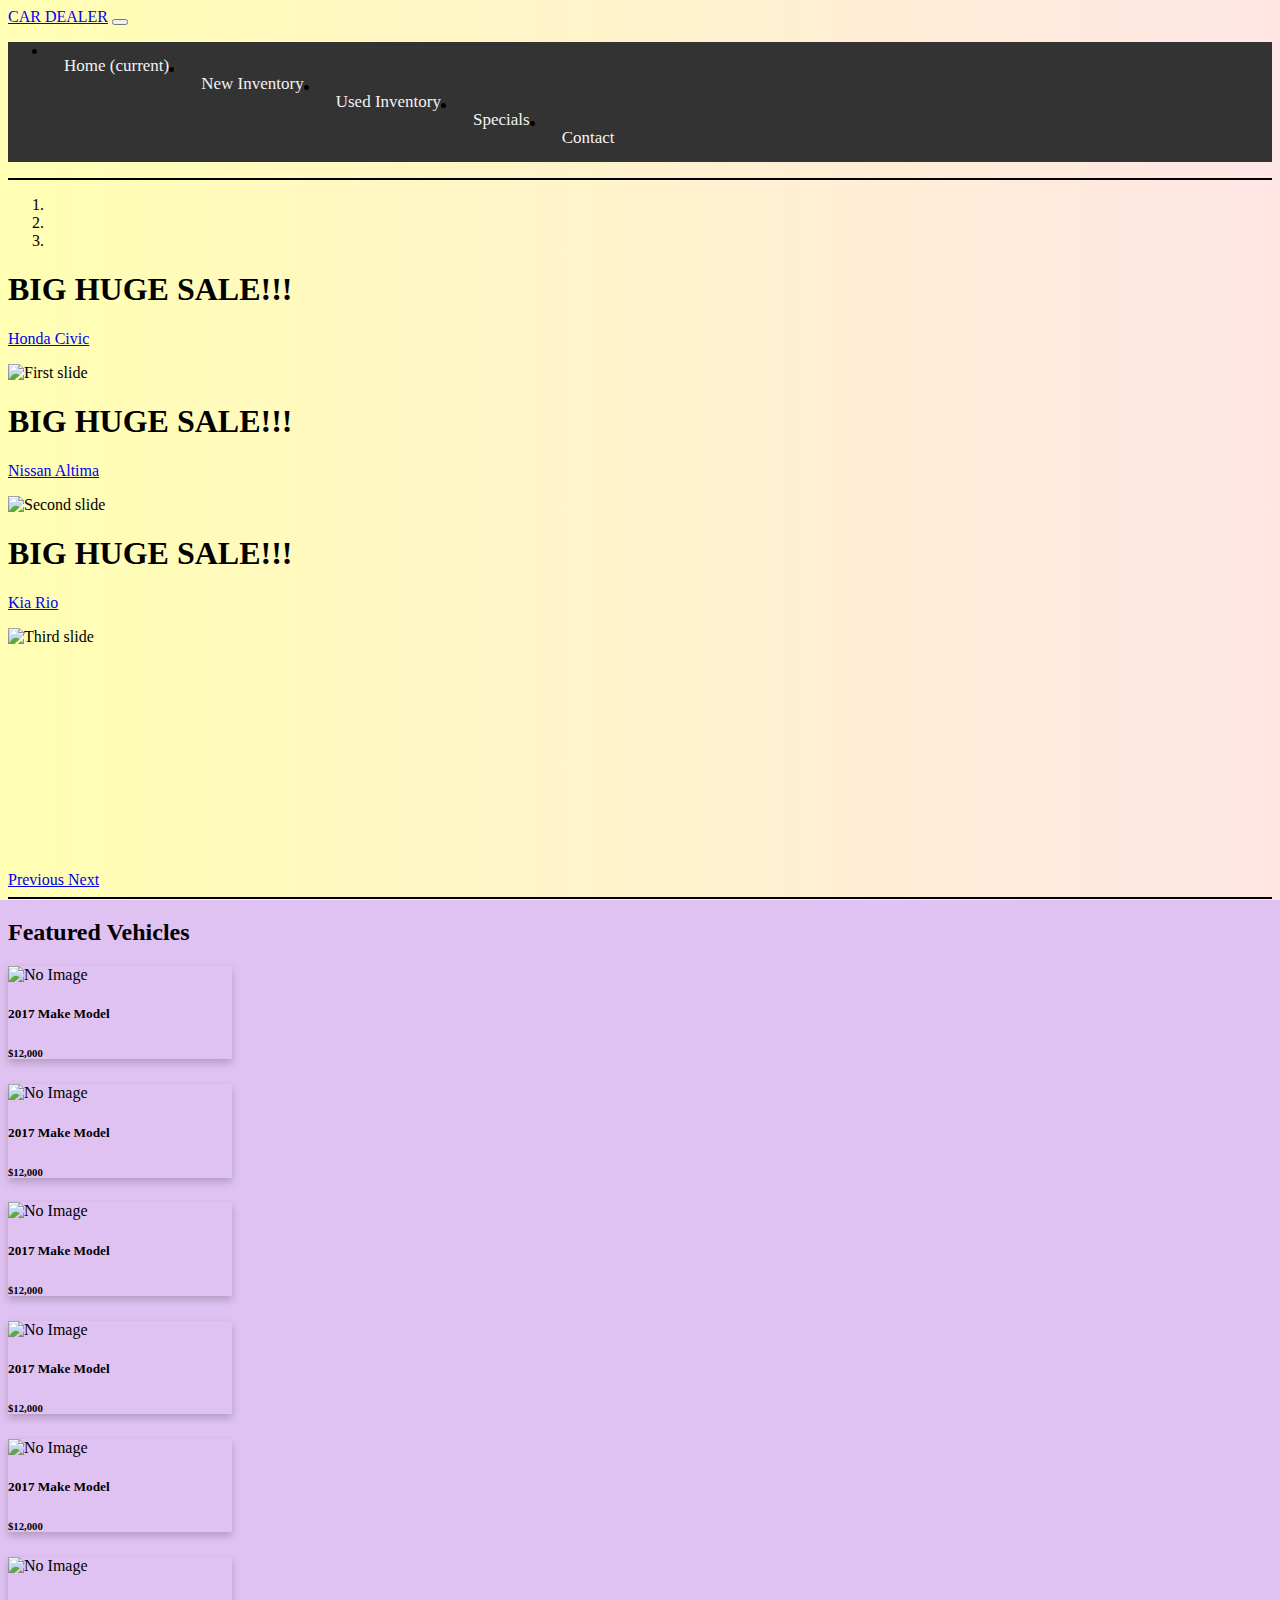
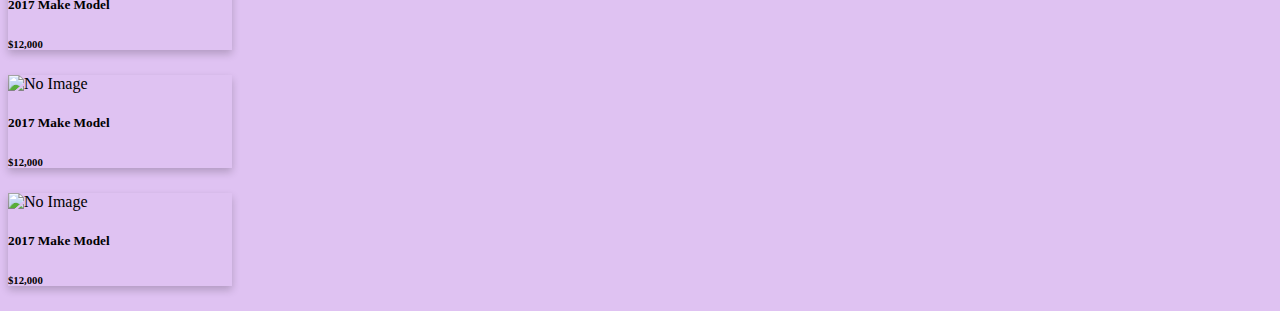
==== CarDealership/src/main/resources/static/index.html @ 95962dcc "fixing index page" ====
<!doctype html>
<html xmlns:th="http://www.thymeleaf.org"  xmlns="http://www.w3.org/1999/xhtml%22%3E">
    <head>
        <!-- Required meta tags -->
        <meta charset="utf-8">
        <meta name="viewport" content="width=device-width, initial-scale=1, shrink-to-fit=no">

        <!-- Bootstrap CSS -->
        <link rel="stylesheet" href="https://stackpath.bootstrapcdn.com/bootstrap/4.1.3/css/bootstrap.min.css" integrity="sha384-MCw98/SFnGE8fJT3GXwEOngsV7Zt27NXFoaoApmYm81iuXoPkFOJwJ8ERdknLPMO" crossorigin="anonymous">
        <link rel="stylesheet" href="../templates/navbar.css">
        <link rel="stylesheet" href="../templates/index.css">
        <title>Dealership</title>
    </head>
    
    <header>
	
	<nav class="navbar navbar-expand-lg navbar-light bg-warning">
        <a class="navbar-brand" href="#">CAR DEALER</a>
        <button class="navbar-toggler" type="button" data-toggle="collapse" data-target="#navbarSupportedContent" aria-controls="navbarSupportedContent" aria-expanded="false" aria-label="Toggle navigation">
            <span class="navbar-toggler-icon"></span>
        </button>

        <div class="collapse navbar-collapse" id="navbarSupportedContent">
            <ul class="navbar-nav ml-auto topnav">
                <li class="nav-item active">
                    <a class="nav-link" href="/home/index.html">Home <span class="sr-only">(current)</span></a>
                </li>
                <li class="nav-item">
                    <a class="nav-link" href="../templates/inventory/new.html">New Inventory</a>
                </li>
                <li class="nav-item">
                    <a class="nav-link" href="../templates/inventory/used.html">Used Inventory</a>
                </li>
                <li class="nav-item">
                    <a class="nav-link" href="../templates/home/specials.html">Specials</a>
                </li>
                <li class="nav-item">
                    <a class="nav-link" href="../templates/home/contact.html">
                        Contact
                    </a>
                </li>
            </ul>
        </div>
            

    </nav>
        
    </header>
    
    <body>
        
        <hr style="height:2px; width:100%; border-width:0; background-color:black">
        
        <!-- Main Body of Page -->
        <div class="container">



				<div id="carouselExampleIndicators" class="carousel slide" data-ride="carousel">
					<ol class="carousel-indicators">
						<li data-target="#carouselExampleIndicators" data-slide-to="0" class="active"></li>
						<li data-target="#carouselExampleIndicators" data-slide-to="1"></li>
						<li data-target="#carouselExampleIndicators" data-slide-to="2"></li>
					</ol>
					<div class="carousel-inner" role="listbox" style=" width:100%; height: 600px !important;">
						
						<div class="carousel-item active">
							<div class="container">
								<div class="carousel-caption text-center">
									<h1>BIG HUGE SALE!!!</h1>
									<p></p>
									<p><a class="btn btn-lg btn-primary" href="#" role="button">Honda Civic</a></p>
								</div>
							</div>
						
							<img class="d-block w-100" src="../../img/Honda_Civic.jpg" alt="First slide">
						</div>
						<div class="carousel-item">
							<div class="container">
								<div class="carousel-caption text-center">
									<h1>BIG HUGE SALE!!!</h1>
									<p></p>
									<p><a class="btn btn-lg btn-primary" href="#" role="button">Nissan Altima</a></p>
								</div>
							</div>						
						
							<img class="d-block w-100" src="../../img/nissan-altima.jpg" alt="Second slide">
						</div>
						<div class="carousel-item">
							<div class="container">
								<div class="carousel-caption text-center">
									<h1>BIG HUGE SALE!!!</h1>
									<p></p>
									<p><a class="btn btn-lg btn-primary" href="#" role="button">Kia Rio</a></p>
								</div>
							</div>						
							<img class="d-block w-100" src="../../img/Kia_rio.jpg" alt="Third slide">
						</div>
					</div>
					<a class="carousel-control-prev" href="#carouselExampleIndicators" role="button" data-slide="prev">
						<span class="carousel-control-prev-icon" aria-hidden="true"></span>
						<span class="sr-only">Previous</span>
					</a>
					<a class="carousel-control-next" href="#carouselExampleIndicators" role="button" data-slide="next">
						<span class="carousel-control-next-icon" aria-hidden="true"></span>
						<span class="sr-only">Next</span>
					</a>
				</div>


        <hr style="height:2px; width:100%; border-width:0; background-color:black">

	    <div class="my-3">
            <h2>Featured Vehicles</h2>
        </div>

                <div class="row">
                    <div class="col-3 mb-3">
                        <div class="card" style="width: 14rem;">
                            <div class="card-body">
								<img src="../../img/Honda_Civic.jpg" class="rounded mx-auto d-block" style="width: 180px" alt="No Image">
                                <h5 class="card-title">2017 Make Model</h5>
                                <h6 class="card-subtitle mb-2 text-muted">$12,000</h6>
                            </div>
                        </div>
                    </div>
                    <div class="col-3 mb-3">
                        <div class="card" style="width: 14rem;">
                            <div class="card-body">
								<img src="../../img/nissan-altima.jpg" class="rounded mx-auto d-block" style="width: 180px" alt="No Image">
                                <h5 class="card-title">2017 Make Model</h5>
                                <h6 class="card-subtitle mb-2 text-muted">$12,000</h6>
                            </div>
                        </div>
                    </div>
					<div class="col-3 mb-3">
                        <div class="card" style="width: 14rem;">
                            <div class="card-body">
								<img src="/img/example-image.jpg" class="rounded mx-auto d-block" style="width: 180px" alt="No Image">
                                <h5 class="card-title">2017 Make Model</h5>
                                <h6 class="card-subtitle mb-2 text-muted">$12,000</h6>
                            </div>
                        </div>
                    </div>
					<div class="col-3 mb-3">
                        <div class="card" style="width: 14rem;">
                            <div class="card-body">
								<img src="/img/example-image.jpg" class="rounded mx-auto d-block" style="width: 180px" alt="No Image">
                                <h5 class="card-title">2017 Make Model</h5>
                                <h6 class="card-subtitle mb-2 text-muted">$12,000</h6>
                            </div>
                        </div>
                    </div>
                    <div class="col-3 mb-3">
                        <div class="card" style="width: 14rem;">
                            <div class="card-body">
								<img src="/img/example-image.jpg" class="rounded mx-auto d-block" style="width: 180px" alt="No Image">
                                <h5 class="card-title">2017 Make Model</h5>
                                <h6 class="card-subtitle mb-2 text-muted">$12,000</h6>
                            </div>
                        </div>
                    </div>
                    <div class="col-3 mb-3">
                        <div class="card" style="width: 14rem;">
                            <div class="card-body">
								<img src="/img/example-image.jpg" class="rounded mx-auto d-block" style="width: 180px" alt="No Image">
                                <h5 class="card-title">2017 Make Model</h5>
                                <h6 class="card-subtitle mb-2 text-muted">$12,000</h6>
                            </div>
                        </div>
                    </div>
					<div class="col-3 mb-3">
                        <div class="card" style="width: 14rem;">
                            <div class="card-body">
								<img src="/img/example-image.jpg" class="rounded mx-auto d-block" style="width: 180px" alt="No Image">
                                <h5 class="card-title">2017 Make Model</h5>
                                <h6 class="card-subtitle mb-2 text-muted">$12,000</h6>
                            </div>
                        </div>
                    </div>
					<div class="col-3 mb-3">
                        <div class="card" style="width: 14rem;">
                            <div class="card-body">
								<img src="/img/example-image.jpg" class="rounded mx-auto d-block" style="width: 180px" alt="No Image">
                                <h5 class="card-title">2017 Make Model</h5>
                                <h6 class="card-subtitle mb-2 text-muted">$12,000</h6>
                            </div>
                        </div>
                    </div>


                </div> 
		</div>
                <!-- End main body -->

                <!-- Optional JavaScript -->
                <!-- jQuery first, then Popper.js, then Bootstrap JS -->
		<script src="https://code.jquery.com/jquery-3.3.1.slim.min.js" integrity="sha384-q8i/X+965DzO0rT7abK41JStQIAqVgRVzpbzo5smXKp4YfRvH+8abtTE1Pi6jizo" crossorigin="anonymous"></script>
		<script src="https://cdnjs.cloudflare.com/ajax/libs/popper.js/1.14.3/umd/popper.min.js" integrity="sha384-ZMP7rVo3mIykV+2+9J3UJ46jBk0WLaUAdn689aCwoqbBJiSnjAK/l8WvCWPIPm49" crossorigin="anonymous"></script>
		<script src="https://stackpath.bootstrapcdn.com/bootstrap/4.1.3/js/bootstrap.min.js" integrity="sha384-ChfqqxuZUCnJSK3+MXmPNIyE6ZbWh2IMqE241rYiqJxyMiZ6OW/JmZQ5stwEULTy" crossorigin="anonymous"></script>
	</body>
</html>
---- CarDealership/src/main/resources/templates/navbar.css ----
/* Add a black background color to the top navigation */
.topnav {
  background-color: #333;
  overflow: hidden;
}

/* Style the links inside the navigation bar */
.topnav a {
  float: left;
  color: #f2f2f2;
  text-align: center;
  padding: 14px 16px;
  text-decoration: none;
  font-size: 17px;
}

/* Change the color of links on hover */
.topnav a:hover {
  background-color: #ddd;
  color: black;
}

/* Add a color to the active/current link */
.topnav a.active {
  background-color: #04AA6D;
  color: white;
}
---- CarDealership/src/main/resources/templates/index.css ----
.card {
    box-shadow: 0 4px 8px 0 rgba(0,0,0,0.2);
}

.carousel-caption {
    top: 0;
    bottom: auto;
}

body {
background: #DFC2F2;
	background-image: linear-gradient( to right, #ffffb3,#ffe6e6);
	background-attachment: fixed;	
	background-size: cover;
  
	}

#container{
	box-shadow: 0 15px 30px 1px grey;
	background: rgba(255, 255, 255, 0.90);
	text-align: center;
	border-radius: 5px;
	overflow: hidden;
	margin: 5em auto;
	height: 350px;
	width: 700px;
  
	
}
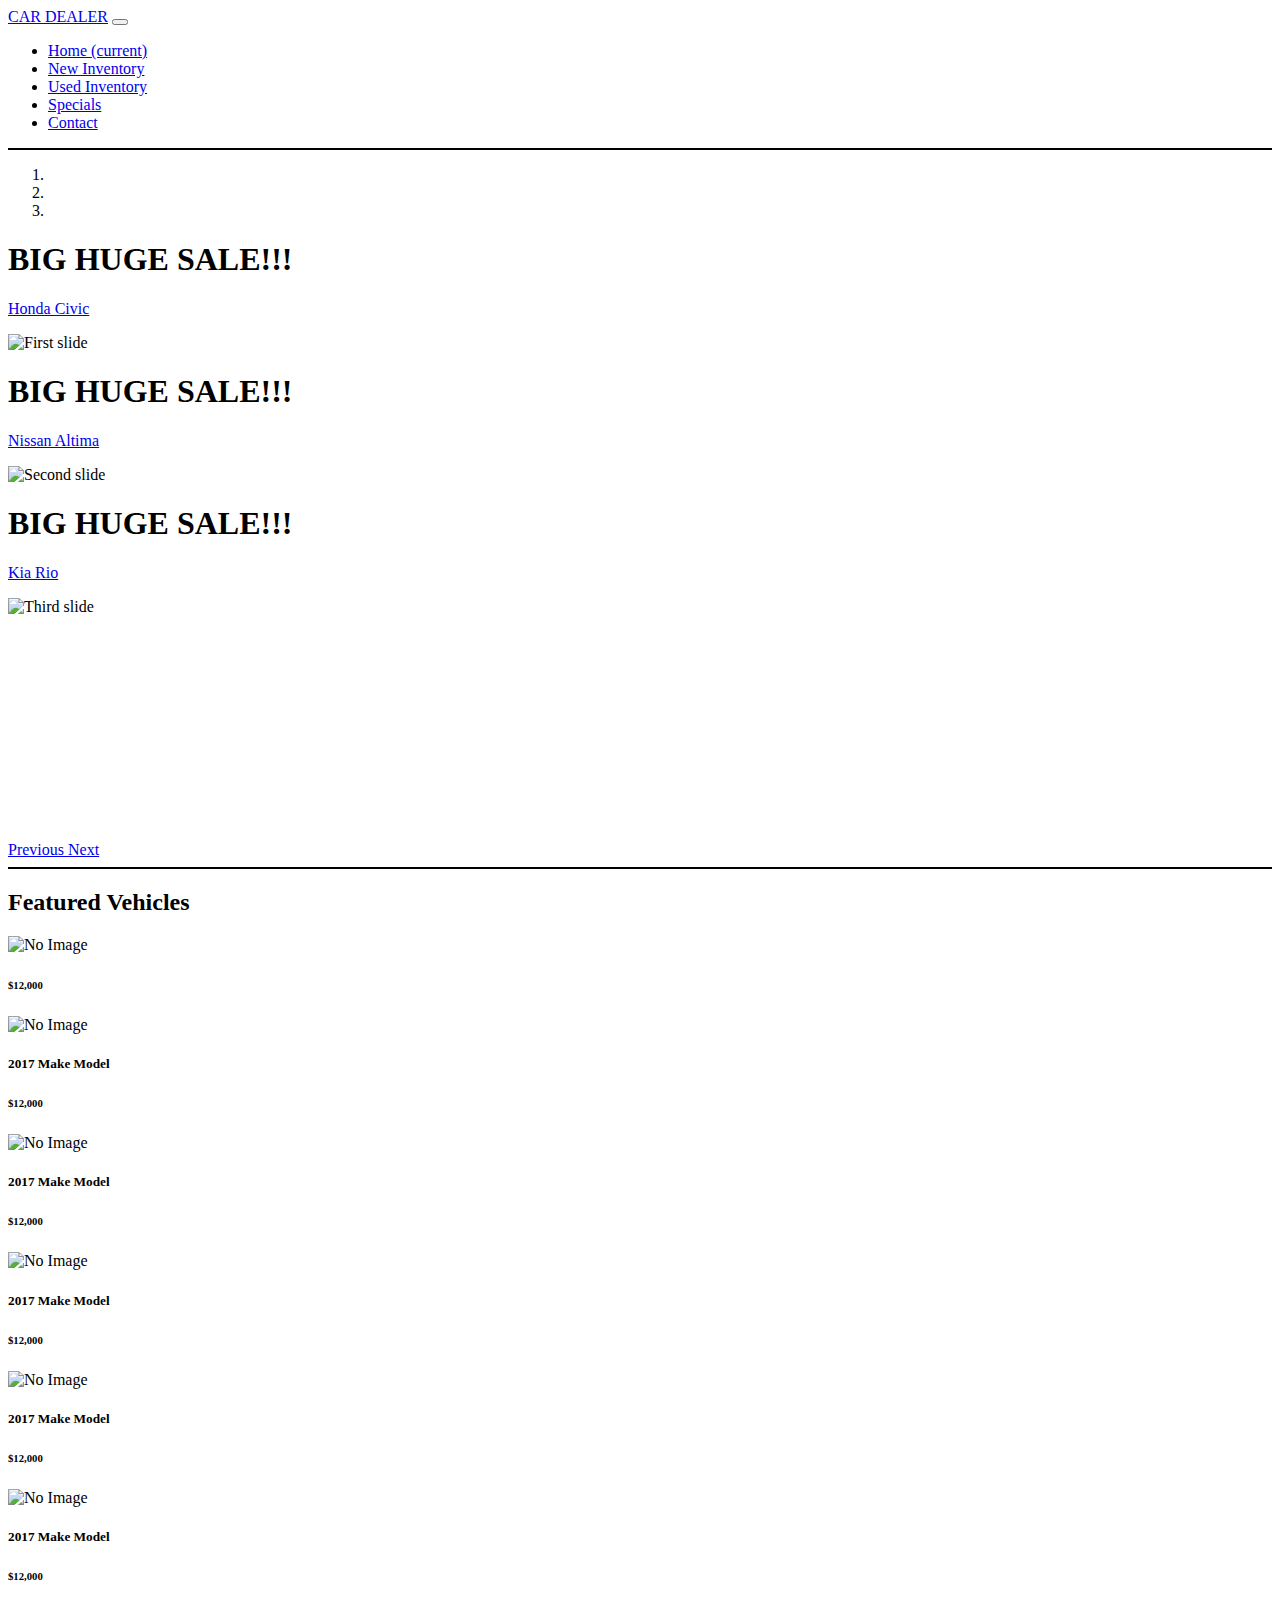
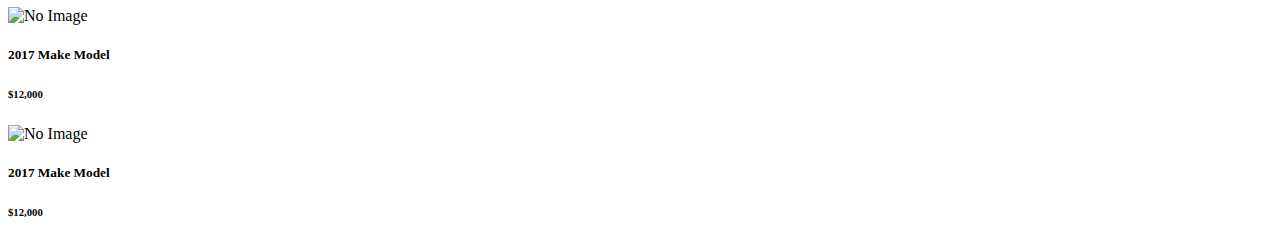
==== commit dc0d963f: "got some thymeleaf working vehicle/specials" ====
--- a/CarDealership/src/main/resources/static/index.html
+++ b/CarDealership/src/main/resources/static/index.html
@@ -1,5 +1,5 @@
 <!doctype html>
-<html xmlns:th="http://www.thymeleaf.org"  xmlns="http://www.w3.org/1999/xhtml%22%3E">
+<html xmlns:th="http://www.thymeleaf.org"  xmlns="http://www.w3.org/1999/xhtml">
     <head>
         <!-- Required meta tags -->
         <meta charset="utf-8">
@@ -7,8 +7,8 @@
 
         <!-- Bootstrap CSS -->
         <link rel="stylesheet" href="https://stackpath.bootstrapcdn.com/bootstrap/4.1.3/css/bootstrap.min.css" integrity="sha384-MCw98/SFnGE8fJT3GXwEOngsV7Zt27NXFoaoApmYm81iuXoPkFOJwJ8ERdknLPMO" crossorigin="anonymous">
-        <link rel="stylesheet" href="../templates/navbar.css">
-        <link rel="stylesheet" href="../templates/index.css">
+        <link rel="stylesheet" href="navbar.css">
+        <link rel="stylesheet" href="index.css">
         <title>Dealership</title>
     </head>
     
@@ -23,19 +23,19 @@
         <div class="collapse navbar-collapse" id="navbarSupportedContent">
             <ul class="navbar-nav ml-auto topnav">
                 <li class="nav-item active">
-                    <a class="nav-link" href="/home/index.html">Home <span class="sr-only">(current)</span></a>
-                </li>
-                <li class="nav-item">
-                    <a class="nav-link" href="../templates/inventory/new.html">New Inventory</a>
-                </li>
-                <li class="nav-item">
-                    <a class="nav-link" href="../templates/inventory/used.html">Used Inventory</a>
-                </li>
-                <li class="nav-item">
-                    <a class="nav-link" href="../templates/home/specials.html">Specials</a>
-                </li>
-                <li class="nav-item">
-                    <a class="nav-link" href="../templates/home/contact.html">
+                    <a class="nav-link" href="#">Home <span class="sr-only">(current)</span></a>
+                </li>
+                <li class="nav-item">
+                    <a class="nav-link" href="inventory/new.html">New Inventory</a>
+                </li>
+                <li class="nav-item">
+                    <a class="nav-link" href="inventory/used.html">Used Inventory</a>
+                </li>
+                <li class="nav-item">
+                    <a class="nav-link" href="home/specials.html">Specials</a>
+                </li>
+                <li class="nav-item">
+                    <a class="nav-link" href="home/contact.html">
                         Contact
                     </a>
                 </li>
@@ -117,9 +117,13 @@
                 <div class="row">
                     <div class="col-3 mb-3">
                         <div class="card" style="width: 14rem;">
-                            <div class="card-body">
-								<img src="../../img/Honda_Civic.jpg" class="rounded mx-auto d-block" style="width: 180px" alt="No Image">
-                                <h5 class="card-title">2017 Make Model</h5>
+                            <div class="card-body" id="featured1">
+								<img src="/img/Honda_Civic.jpg" class="rounded mx-auto d-block" style="width: 180px" alt="No Image">
+                                                                <p><span th:text="${featured1year}"></span></p>
+                                                                <p><span th:text="${featured1make}"></span></p>
+                                                                <p><span th:text="${featured1model}"></span></p>
+                                                                <!--<p><span th:text="${featured1price}"></span></p>-->
+                                <h5 class="card-title"><span th:text="${featured1year}"></span></h5>
                                 <h6 class="card-subtitle mb-2 text-muted">$12,000</h6>
                             </div>
                         </div>
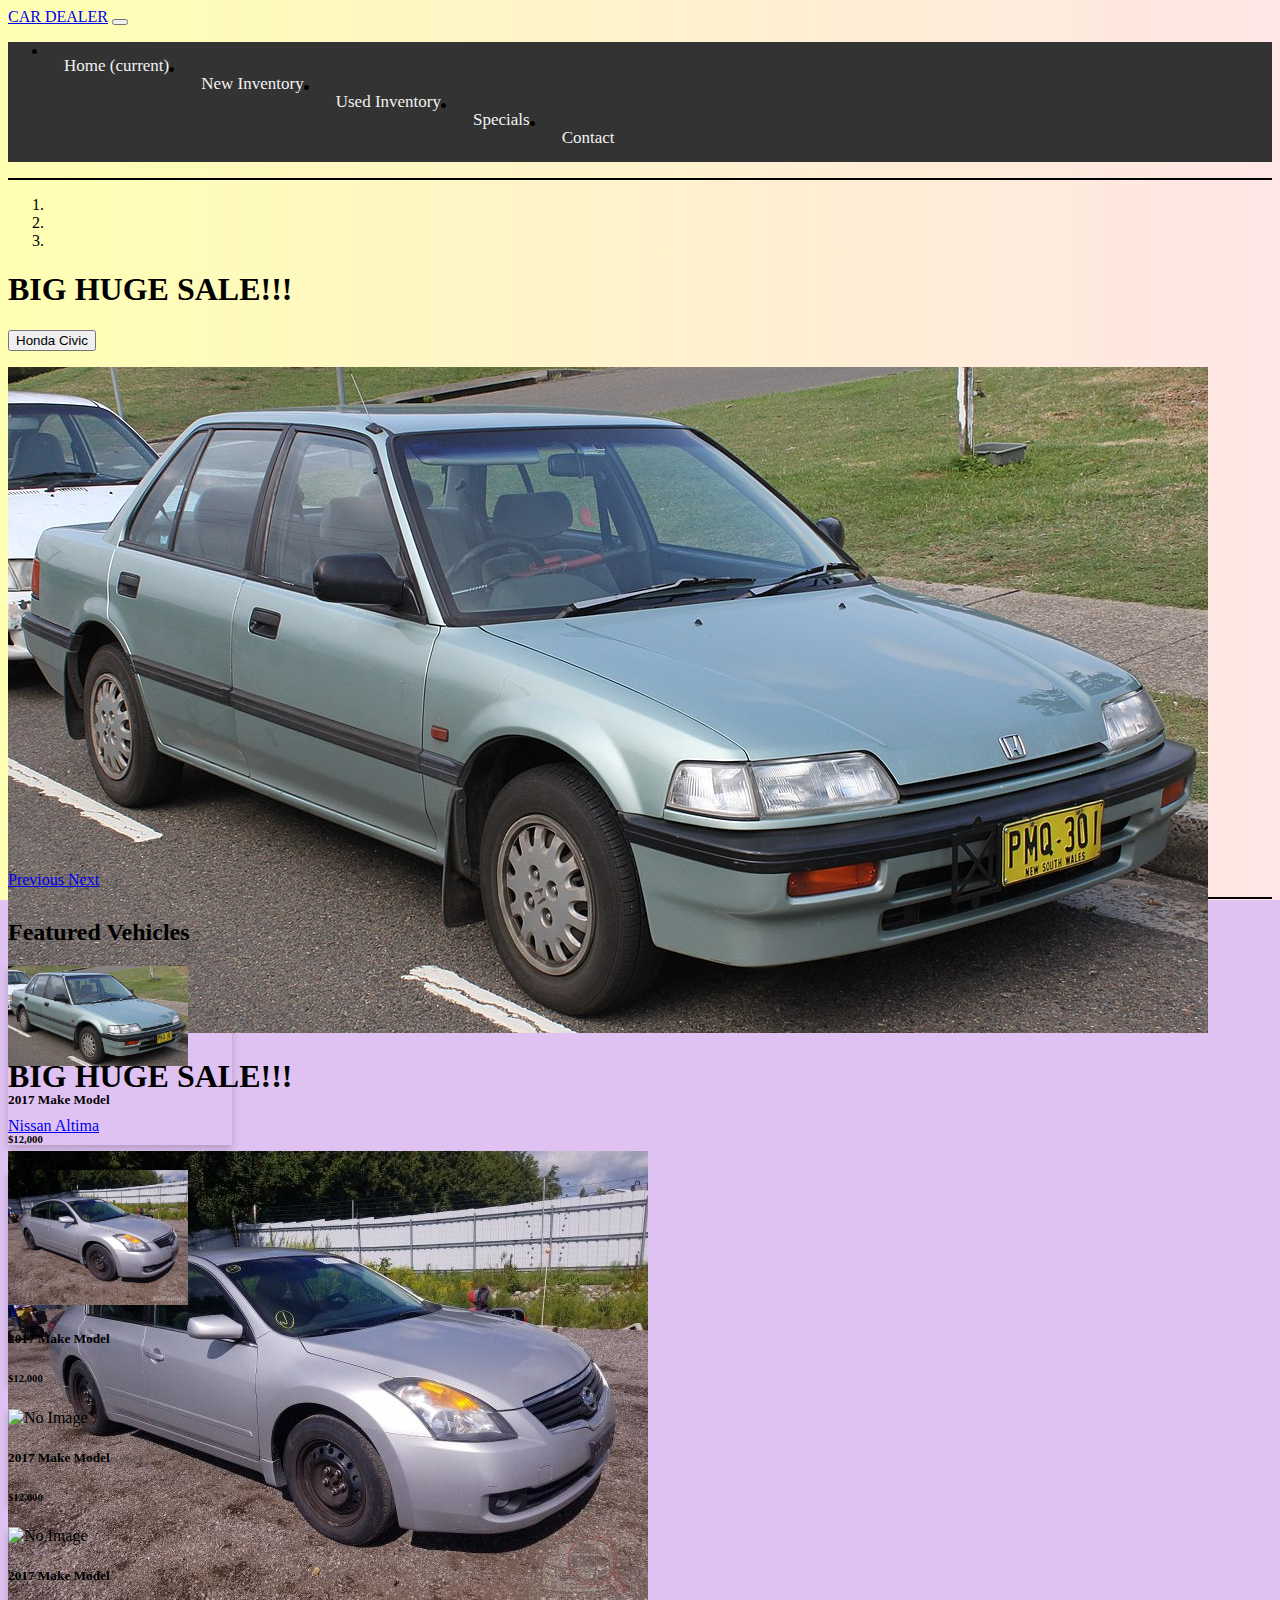
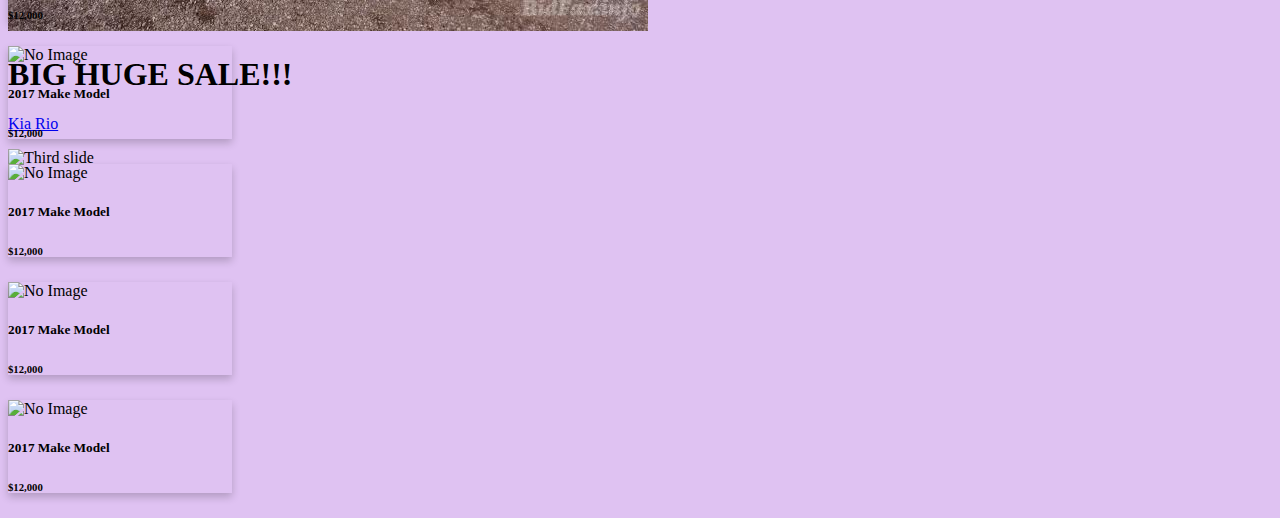
==== commit 32eba173: "new commit" ====
--- a/CarDealership/src/main/resources/static/index.html
+++ b/CarDealership/src/main/resources/static/index.html
@@ -1,5 +1,5 @@
 <!doctype html>
-<html xmlns:th="http://www.thymeleaf.org"  xmlns="http://www.w3.org/1999/xhtml">
+<html xmlns:th="http://www.thymeleaf.org"  xmlns="http://www.w3.org/1999/xhtml%22%3E">
     <head>
         <!-- Required meta tags -->
         <meta charset="utf-8">
@@ -7,8 +7,8 @@
 
         <!-- Bootstrap CSS -->
         <link rel="stylesheet" href="https://stackpath.bootstrapcdn.com/bootstrap/4.1.3/css/bootstrap.min.css" integrity="sha384-MCw98/SFnGE8fJT3GXwEOngsV7Zt27NXFoaoApmYm81iuXoPkFOJwJ8ERdknLPMO" crossorigin="anonymous">
-        <link rel="stylesheet" href="navbar.css">
-        <link rel="stylesheet" href="index.css">
+        <link rel="stylesheet" href="../templates/navbar.css">
+        <link rel="stylesheet" href="../templates/index.css">
         <title>Dealership</title>
     </head>
     
@@ -23,19 +23,19 @@
         <div class="collapse navbar-collapse" id="navbarSupportedContent">
             <ul class="navbar-nav ml-auto topnav">
                 <li class="nav-item active">
-                    <a class="nav-link" href="#">Home <span class="sr-only">(current)</span></a>
-                </li>
-                <li class="nav-item">
-                    <a class="nav-link" href="inventory/new.html">New Inventory</a>
-                </li>
-                <li class="nav-item">
-                    <a class="nav-link" href="inventory/used.html">Used Inventory</a>
-                </li>
-                <li class="nav-item">
-                    <a class="nav-link" href="home/specials.html">Specials</a>
-                </li>
-                <li class="nav-item">
-                    <a class="nav-link" href="home/contact.html">
+                    <a class="nav-link" href="/home/index.html">Home <span class="sr-only">(current)</span></a>
+                </li>
+                <li class="nav-item">
+                    <a class="nav-link" href="../templates/inventory/new.html">New Inventory</a>
+                </li>
+                <li class="nav-item">
+                    <a class="nav-link" href="../templates/inventory/used.html">Used Inventory</a>
+                </li>
+                <li class="nav-item">
+                    <a class="nav-link" href="../templates/home/specials.html">Specials</a>
+                </li>
+                <li class="nav-item">
+                    <a class="nav-link" href="../templates/home/contact.html">
                         Contact
                     </a>
                 </li>
@@ -69,11 +69,11 @@
 								<div class="carousel-caption text-center">
 									<h1>BIG HUGE SALE!!!</h1>
 									<p></p>
-									<p><a class="btn btn-lg btn-primary" href="#" role="button">Honda Civic</a></p>
+									<p><button type="button" id="hondaCivicButton" class="btn  btn-lg btn-primary">Honda Civic</button></p>
 								</div>
 							</div>
 						
-							<img class="d-block w-100" src="../../img/Honda_Civic.jpg" alt="First slide">
+							<img class="d-block w-100" src="../img/Honda_Civic.jpg" alt="First slide">
 						</div>
 						<div class="carousel-item">
 							<div class="container">
@@ -84,7 +84,7 @@
 								</div>
 							</div>						
 						
-							<img class="d-block w-100" src="../../img/nissan-altima.jpg" alt="Second slide">
+							<img class="d-block w-100" src="../img/nissan-altima.jpg" alt="Second slide">
 						</div>
 						<div class="carousel-item">
 							<div class="container">
@@ -94,7 +94,7 @@
 									<p><a class="btn btn-lg btn-primary" href="#" role="button">Kia Rio</a></p>
 								</div>
 							</div>						
-							<img class="d-block w-100" src="../../img/Kia_rio.jpg" alt="Third slide">
+							<img class="d-block w-100" src="../img/Kia_rio.jpg" alt="Third slide">
 						</div>
 					</div>
 					<a class="carousel-control-prev" href="#carouselExampleIndicators" role="button" data-slide="prev">
@@ -117,30 +117,26 @@
                 <div class="row">
                     <div class="col-3 mb-3">
                         <div class="card" style="width: 14rem;">
-                            <div class="card-body" id="featured1">
-								<img src="/img/Honda_Civic.jpg" class="rounded mx-auto d-block" style="width: 180px" alt="No Image">
-                                                                <p><span th:text="${featured1year}"></span></p>
-                                                                <p><span th:text="${featured1make}"></span></p>
-                                                                <p><span th:text="${featured1model}"></span></p>
-                                                                <!--<p><span th:text="${featured1price}"></span></p>-->
-                                <h5 class="card-title"><span th:text="${featured1year}"></span></h5>
-                                <h6 class="card-subtitle mb-2 text-muted">$12,000</h6>
-                            </div>
-                        </div>
-                    </div>
-                    <div class="col-3 mb-3">
-                        <div class="card" style="width: 14rem;">
-                            <div class="card-body">
-								<img src="../../img/nissan-altima.jpg" class="rounded mx-auto d-block" style="width: 180px" alt="No Image">
-                                <h5 class="card-title">2017 Make Model</h5>
-                                <h6 class="card-subtitle mb-2 text-muted">$12,000</h6>
-                            </div>
-                        </div>
-                    </div>
-					<div class="col-3 mb-3">
-                        <div class="card" style="width: 14rem;">
-                            <div class="card-body">
-								<img src="/img/example-image.jpg" class="rounded mx-auto d-block" style="width: 180px" alt="No Image">
+                            <div class="card-body">
+								<img src="../img/Honda_Civic.jpg" class="rounded mx-auto d-block" style="width: 180px" alt="No Image">
+                                <h5 class="card-title">2017 Make Model</h5>
+                                <h6 class="card-subtitle mb-2 text-muted">$12,000</h6>
+                            </div>
+                        </div>
+                    </div>
+                    <div class="col-3 mb-3">
+                        <div class="card" style="width: 14rem;">
+                            <div class="card-body">
+								<img src="../img/nissan-altima.jpg" class="rounded mx-auto d-block" style="width: 180px" alt="No Image">
+                                <h5 class="card-title">2017 Make Model</h5>
+                                <h6 class="card-subtitle mb-2 text-muted">$12,000</h6>
+                            </div>
+                        </div>
+                    </div>
+					<div class="col-3 mb-3">
+                        <div class="card" style="width: 14rem;">
+                            <div class="card-body">
+								<img src="../img/Kia_rio.jpg" class="rounded mx-auto d-block" style="width: 180px" alt="No Image">
                                 <h5 class="card-title">2017 Make Model</h5>
                                 <h6 class="card-subtitle mb-2 text-muted">$12,000</h6>
                             </div>
@@ -201,6 +197,13 @@
                 <!-- jQuery first, then Popper.js, then Bootstrap JS -->
 		<script src="https://code.jquery.com/jquery-3.3.1.slim.min.js" integrity="sha384-q8i/X+965DzO0rT7abK41JStQIAqVgRVzpbzo5smXKp4YfRvH+8abtTE1Pi6jizo" crossorigin="anonymous"></script>
 		<script src="https://cdnjs.cloudflare.com/ajax/libs/popper.js/1.14.3/umd/popper.min.js" integrity="sha384-ZMP7rVo3mIykV+2+9J3UJ46jBk0WLaUAdn689aCwoqbBJiSnjAK/l8WvCWPIPm49" crossorigin="anonymous"></script>
+		<script src="https://cdn.jsdelivr.net/npm/popper.js@1.16.0/dist/umd/popper.min.js" integrity="sha384-Q6E9RHvbIyZFJoft+2mJbHaEWldlvI9IOYy5n3zV9zzTtmI3UksdQRVvoxMfooAo" crossorigin="anonymous"></script>
 		<script src="https://stackpath.bootstrapcdn.com/bootstrap/4.1.3/js/bootstrap.min.js" integrity="sha384-ChfqqxuZUCnJSK3+MXmPNIyE6ZbWh2IMqE241rYiqJxyMiZ6OW/JmZQ5stwEULTy" crossorigin="anonymous"></script>
+		<script src="https://ajax.googleapis.com/ajax/libs/jquery/3.6.0/jquery.min.js"></script>
+
+      
+    <!-- custom js files -->
+    <script src="js/index.js"></script>
+	
 	</body>
 </html>--- a/CarDealership/src/main/resources/templates/navbar.css
+++ b/CarDealership/src/main/resources/templates/navbar.css
@@ -0,0 +1,27 @@
+/* Add a black background color to the top navigation */
+.topnav {
+  background-color: #333;
+  overflow: hidden;
+}
+
+/* Style the links inside the navigation bar */
+.topnav a {
+  float: left;
+  color: #f2f2f2;
+  text-align: center;
+  padding: 14px 16px;
+  text-decoration: none;
+  font-size: 17px;
+}
+
+/* Change the color of links on hover */
+.topnav a:hover {
+  background-color: #ddd;
+  color: black;
+}
+
+/* Add a color to the active/current link */
+.topnav a.active {
+  background-color: #04AA6D;
+  color: white;
+}--- a/CarDealership/src/main/resources/templates/index.css
+++ b/CarDealership/src/main/resources/templates/index.css
@@ -0,0 +1,29 @@
+.card {
+    box-shadow: 0 4px 8px 0 rgba(0,0,0,0.2);
+}
+
+.carousel-caption {
+    top: 0;
+    bottom: auto;
+}
+
+body {
+background: #DFC2F2;
+	background-image: linear-gradient( to right, #ffffb3,#ffe6e6);
+	background-attachment: fixed;	
+	background-size: cover;
+  
+	}
+
+#container{
+	box-shadow: 0 15px 30px 1px grey;
+	background: rgba(255, 255, 255, 0.90);
+	text-align: center;
+	border-radius: 5px;
+	overflow: hidden;
+	margin: 5em auto;
+	height: 350px;
+	width: 700px;
+  
+	
+}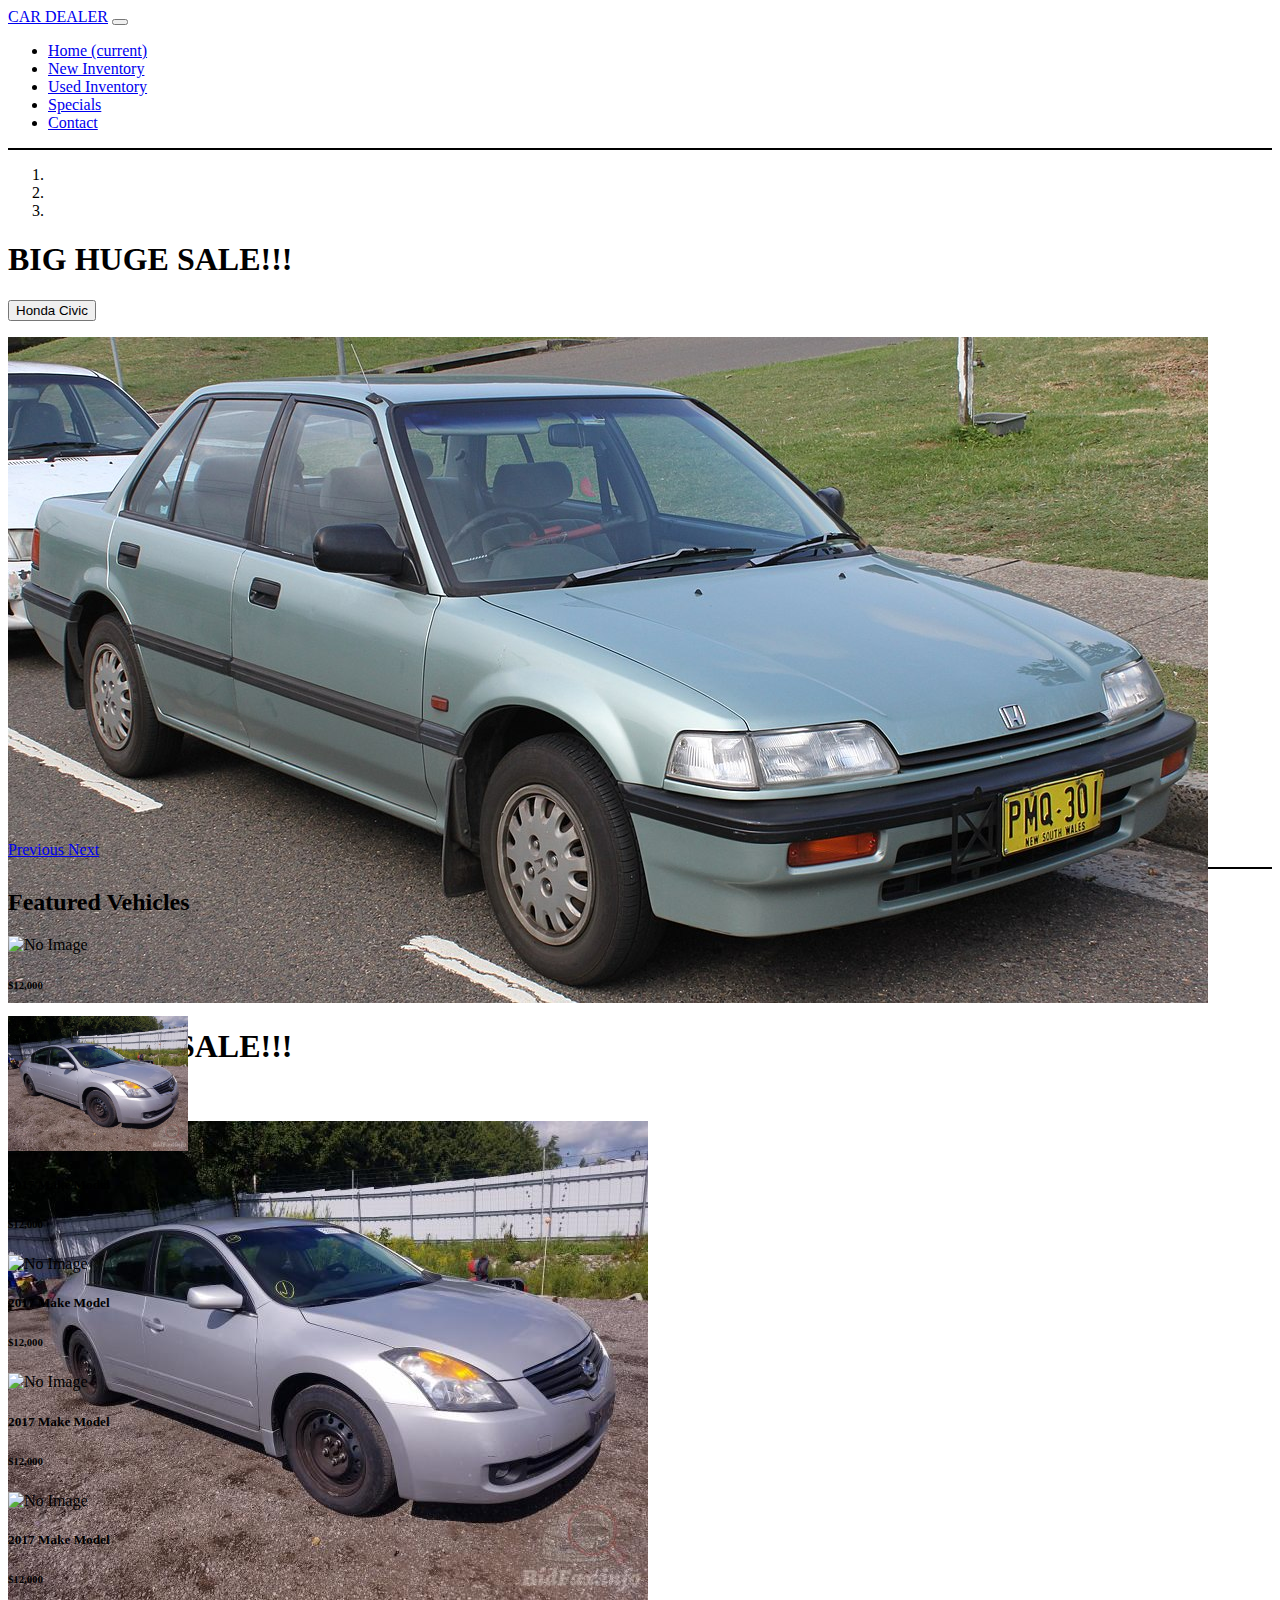
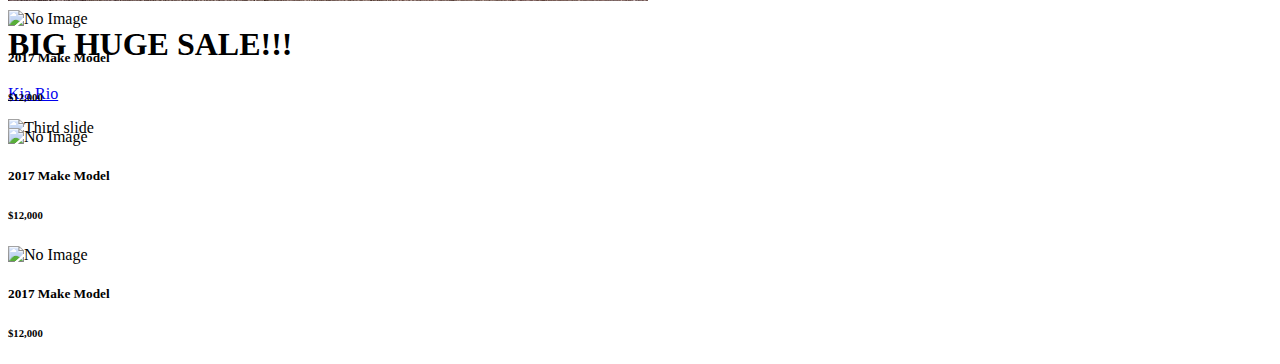
==== commit e692ddee: "new commit" ====
--- a/CarDealership/src/main/resources/static/index.html
+++ b/CarDealership/src/main/resources/static/index.html
@@ -1,5 +1,5 @@
 <!doctype html>
-<html xmlns:th="http://www.thymeleaf.org"  xmlns="http://www.w3.org/1999/xhtml%22%3E">
+<html xmlns:th="http://www.thymeleaf.org"  xmlns="http://www.w3.org/1999/xhtml">
     <head>
         <!-- Required meta tags -->
         <meta charset="utf-8">
@@ -7,8 +7,8 @@
 
         <!-- Bootstrap CSS -->
         <link rel="stylesheet" href="https://stackpath.bootstrapcdn.com/bootstrap/4.1.3/css/bootstrap.min.css" integrity="sha384-MCw98/SFnGE8fJT3GXwEOngsV7Zt27NXFoaoApmYm81iuXoPkFOJwJ8ERdknLPMO" crossorigin="anonymous">
-        <link rel="stylesheet" href="../templates/navbar.css">
-        <link rel="stylesheet" href="../templates/index.css">
+        <link rel="stylesheet" href="navbar.css">
+        <link rel="stylesheet" href="index.css">
         <title>Dealership</title>
     </head>
     
@@ -23,19 +23,19 @@
         <div class="collapse navbar-collapse" id="navbarSupportedContent">
             <ul class="navbar-nav ml-auto topnav">
                 <li class="nav-item active">
-                    <a class="nav-link" href="/home/index.html">Home <span class="sr-only">(current)</span></a>
-                </li>
-                <li class="nav-item">
-                    <a class="nav-link" href="../templates/inventory/new.html">New Inventory</a>
-                </li>
-                <li class="nav-item">
-                    <a class="nav-link" href="../templates/inventory/used.html">Used Inventory</a>
-                </li>
-                <li class="nav-item">
-                    <a class="nav-link" href="../templates/home/specials.html">Specials</a>
-                </li>
-                <li class="nav-item">
-                    <a class="nav-link" href="../templates/home/contact.html">
+                    <a class="nav-link" href="#">Home <span class="sr-only">(current)</span></a>
+                </li>
+                <li class="nav-item">
+                    <a class="nav-link" href="inventory/new.html">New Inventory</a>
+                </li>
+                <li class="nav-item">
+                    <a class="nav-link" href="inventory/used.html">Used Inventory</a>
+                </li>
+                <li class="nav-item">
+                    <a class="nav-link" href="home/specials.html">Specials</a>
+                </li>
+                <li class="nav-item">
+                    <a class="nav-link" href="home/contact.html">
                         Contact
                     </a>
                 </li>
@@ -117,9 +117,13 @@
                 <div class="row">
                     <div class="col-3 mb-3">
                         <div class="card" style="width: 14rem;">
-                            <div class="card-body">
-								<img src="../img/Honda_Civic.jpg" class="rounded mx-auto d-block" style="width: 180px" alt="No Image">
-                                <h5 class="card-title">2017 Make Model</h5>
+                            <div class="card-body" id="featured1">
+								<img src="/img/Honda_Civic.jpg" class="rounded mx-auto d-block" style="width: 180px" alt="No Image">
+                                                                <p><span th:text="${featured1year}"></span></p>
+                                                                <p><span th:text="${featured1make}"></span></p>
+                                                                <p><span th:text="${featured1model}"></span></p>
+                                                                <!--<p><span th:text="${featured1price}"></span></p>-->
+                                <h5 class="card-title"><span th:text="${featured1year}"></span></h5>
                                 <h6 class="card-subtitle mb-2 text-muted">$12,000</h6>
                             </div>
                         </div>
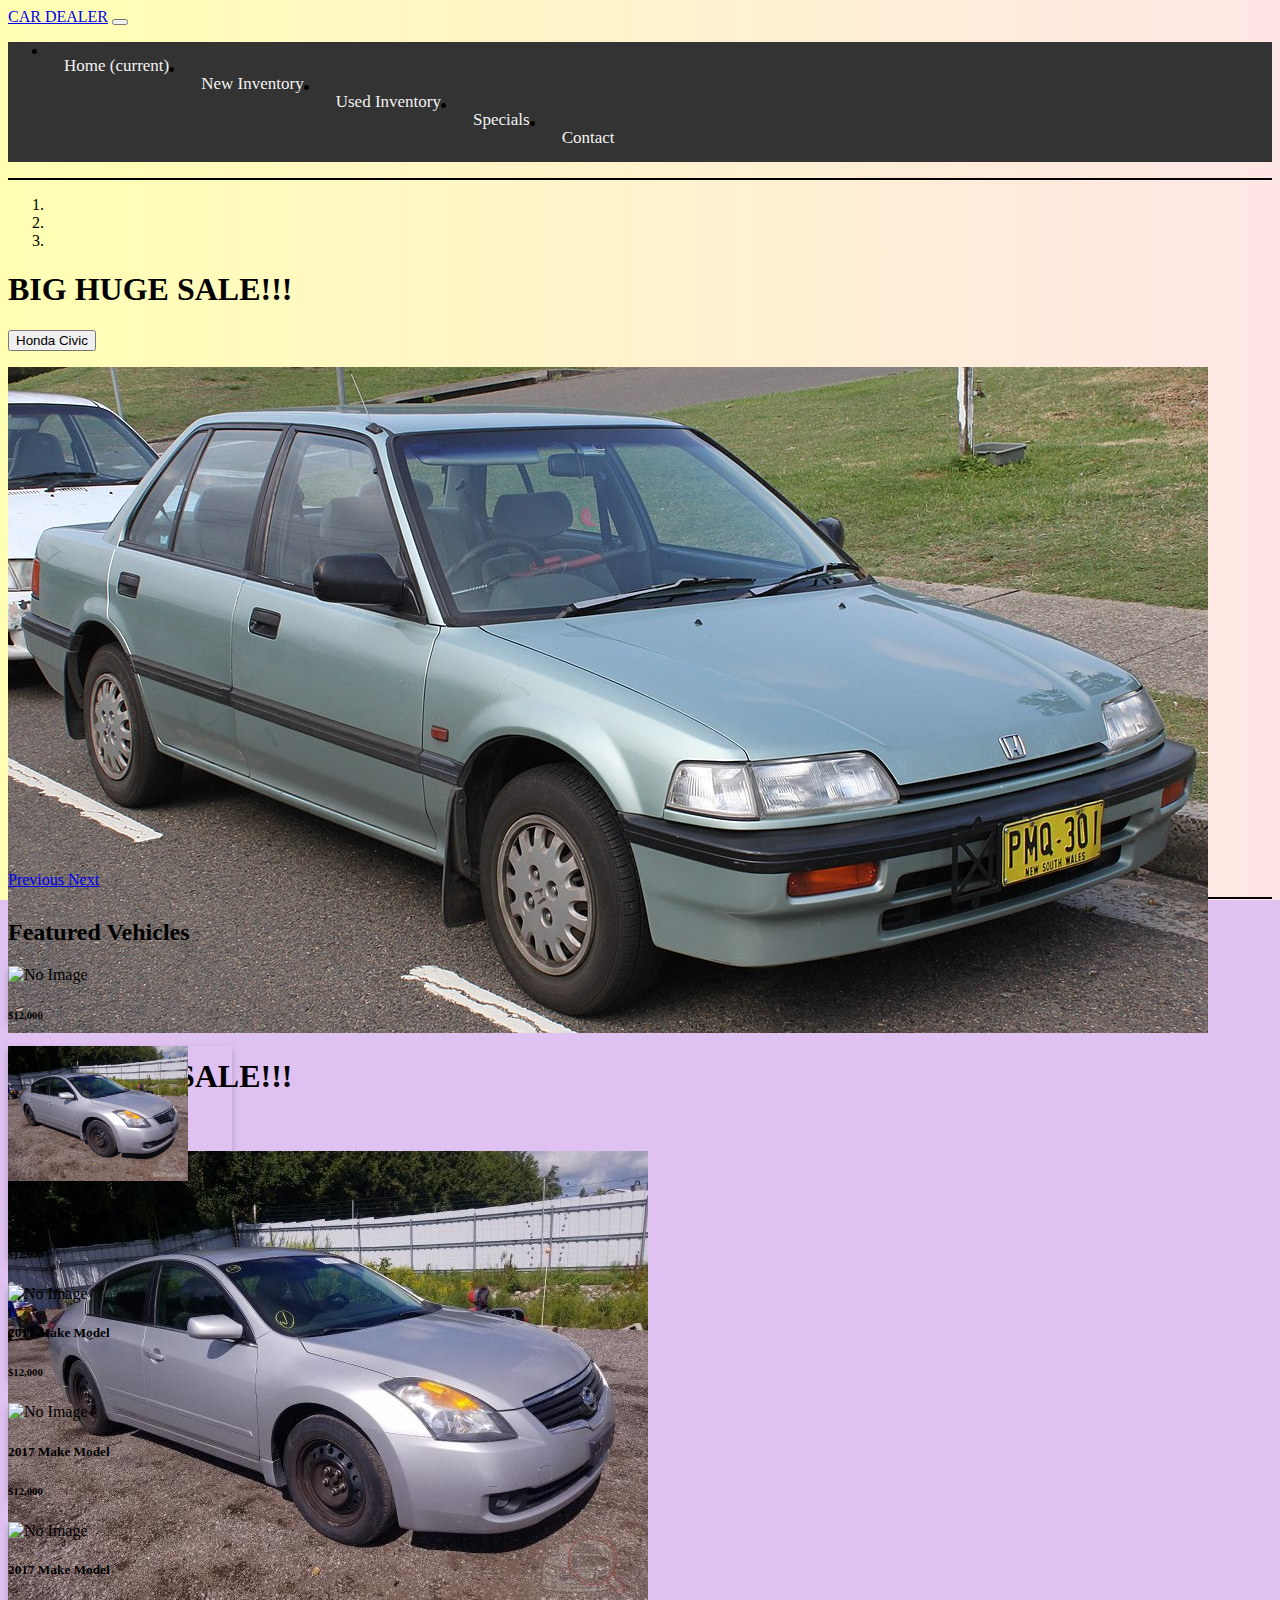
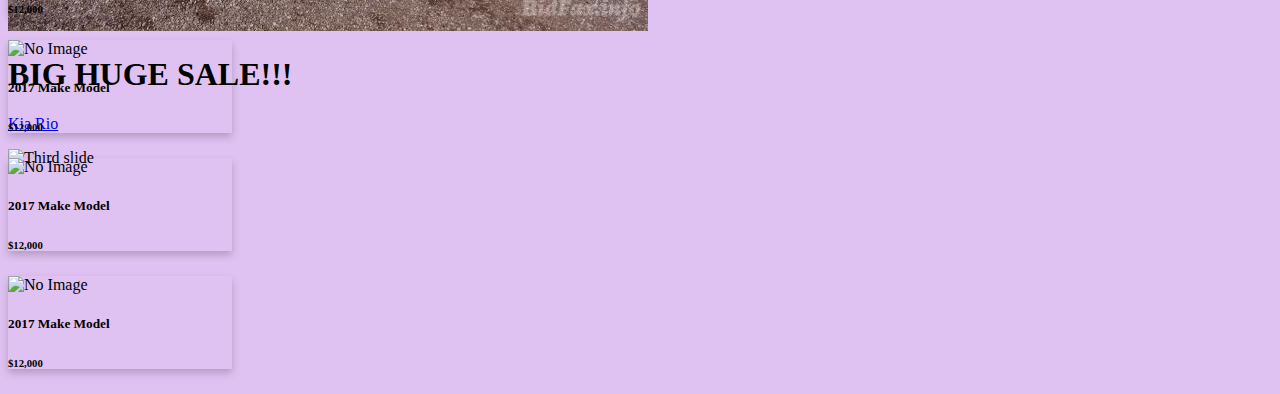
==== commit 330fbd7c: "new commit" ====
--- a/CarDealership/src/main/resources/static/index.html
+++ b/CarDealership/src/main/resources/static/index.html
@@ -35,7 +35,7 @@
                     <a class="nav-link" href="home/specials.html">Specials</a>
                 </li>
                 <li class="nav-item">
-                    <a class="nav-link" href="home/contact.html">
+                    <a class="nav-link" href="../home/contact.html">
                         Contact
                     </a>
                 </li>
--- a/CarDealership/src/main/resources/static/navbar.css
+++ b/CarDealership/src/main/resources/static/navbar.css
@@ -0,0 +1,27 @@
+/* Add a black background color to the top navigation */
+.topnav {
+  background-color: #333;
+  overflow: hidden;
+}
+
+/* Style the links inside the navigation bar */
+.topnav a {
+  float: left;
+  color: #f2f2f2;
+  text-align: center;
+  padding: 14px 16px;
+  text-decoration: none;
+  font-size: 17px;
+}
+
+/* Change the color of links on hover */
+.topnav a:hover {
+  background-color: #ddd;
+  color: black;
+}
+
+/* Add a color to the active/current link */
+.topnav a.active {
+  background-color: #04AA6D;
+  color: white;
+}--- a/CarDealership/src/main/resources/static/index.css
+++ b/CarDealership/src/main/resources/static/index.css
@@ -0,0 +1,29 @@
+.card {
+    box-shadow: 0 4px 8px 0 rgba(0,0,0,0.2);
+}
+
+.carousel-caption {
+    top: 0;
+    bottom: auto;
+}
+
+body {
+background: #DFC2F2;
+	background-image: linear-gradient( to right, #ffffb3,#ffe6e6);
+	background-attachment: fixed;	
+	background-size: cover;
+  
+	}
+
+#container{
+	box-shadow: 0 15px 30px 1px grey;
+	background: rgba(255, 255, 255, 0.90);
+	text-align: center;
+	border-radius: 5px;
+	overflow: hidden;
+	margin: 5em auto;
+	height: 350px;
+	width: 700px;
+  
+	
+}